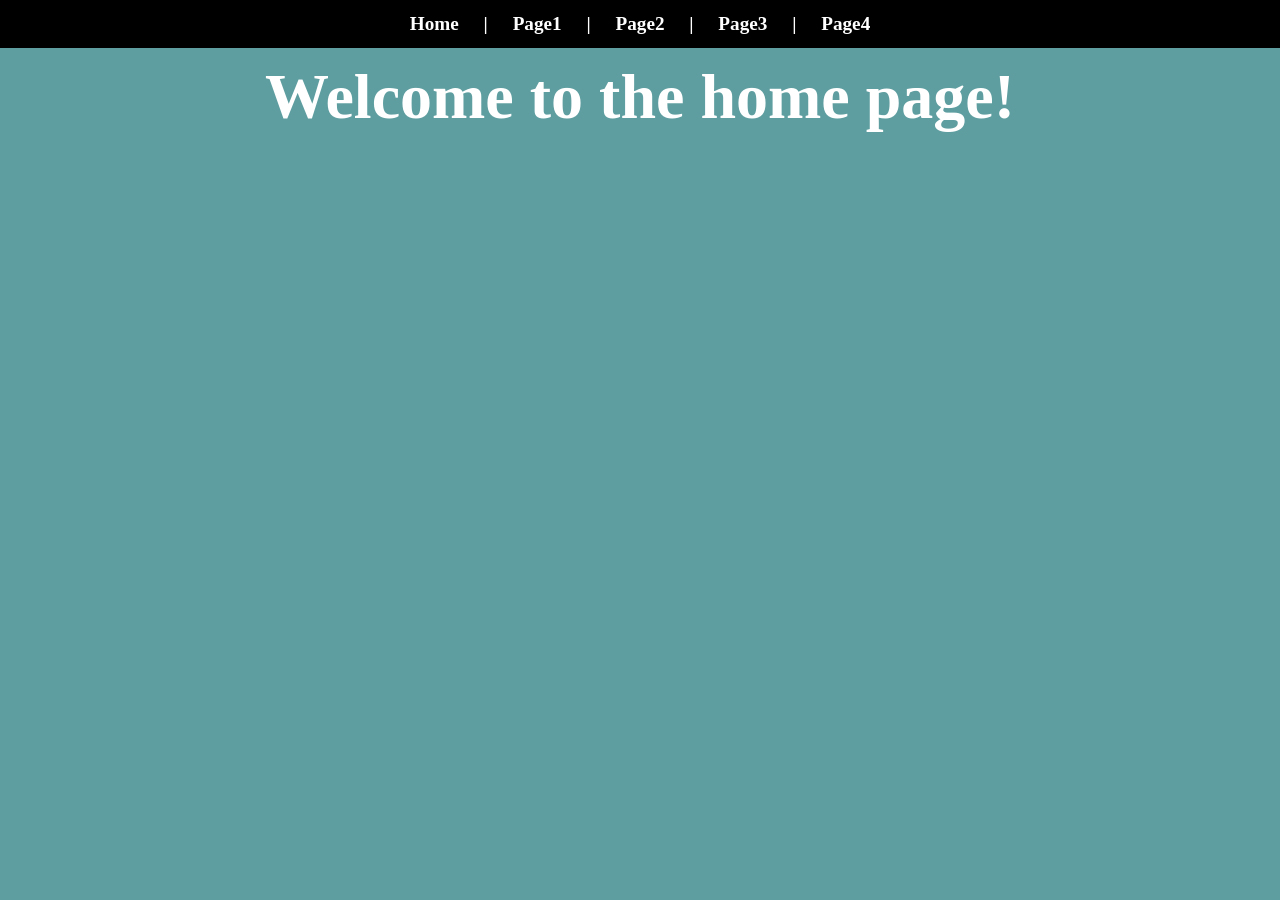
==== index.html @ e7e54e85 "Setup website, a lil stying, and some pages" ====
<html>
    <head>
        <!-- css import -->
        <link rel="stylesheet" href="style.css" />

        <title>A website</title>
    </head>
    <body>
        <div class="navbar">
            <a href="index.html" class="navlink">Home</a> | 
            <a href="page1.html" class="navlink">Page1</a> | 
            <a href="page2.html" class="navlink">Page2</a> | 
            <a href="page3.html" class="navlink">Page3</a> | 
            <a href="page4.html" class="navlink">Page4</a>
        </div>
        <h1>Welcome to the home page!</h1>
    </body>
</html>
---- style.css ----
h1 {
    text-align: center;
    margin: 1vw;
    font-size: 5vw;
    color: white;
    font-weight: bold;
}

.navlink {
    color: white;
    text-decoration: none;
    padding-left: 20px;
    padding-right: 20px;
}

.navbar {
    font-size: 1.5vw;
    width: 100vw;
    background-color: black;
    text-align: center;
    padding-bottom: 1vw;
    padding-top: 1vw;
    color: white;
    font-weight: bold
}

body {
  background-color: cadetblue;
  margin: 0px;
  padding: 0px;
}
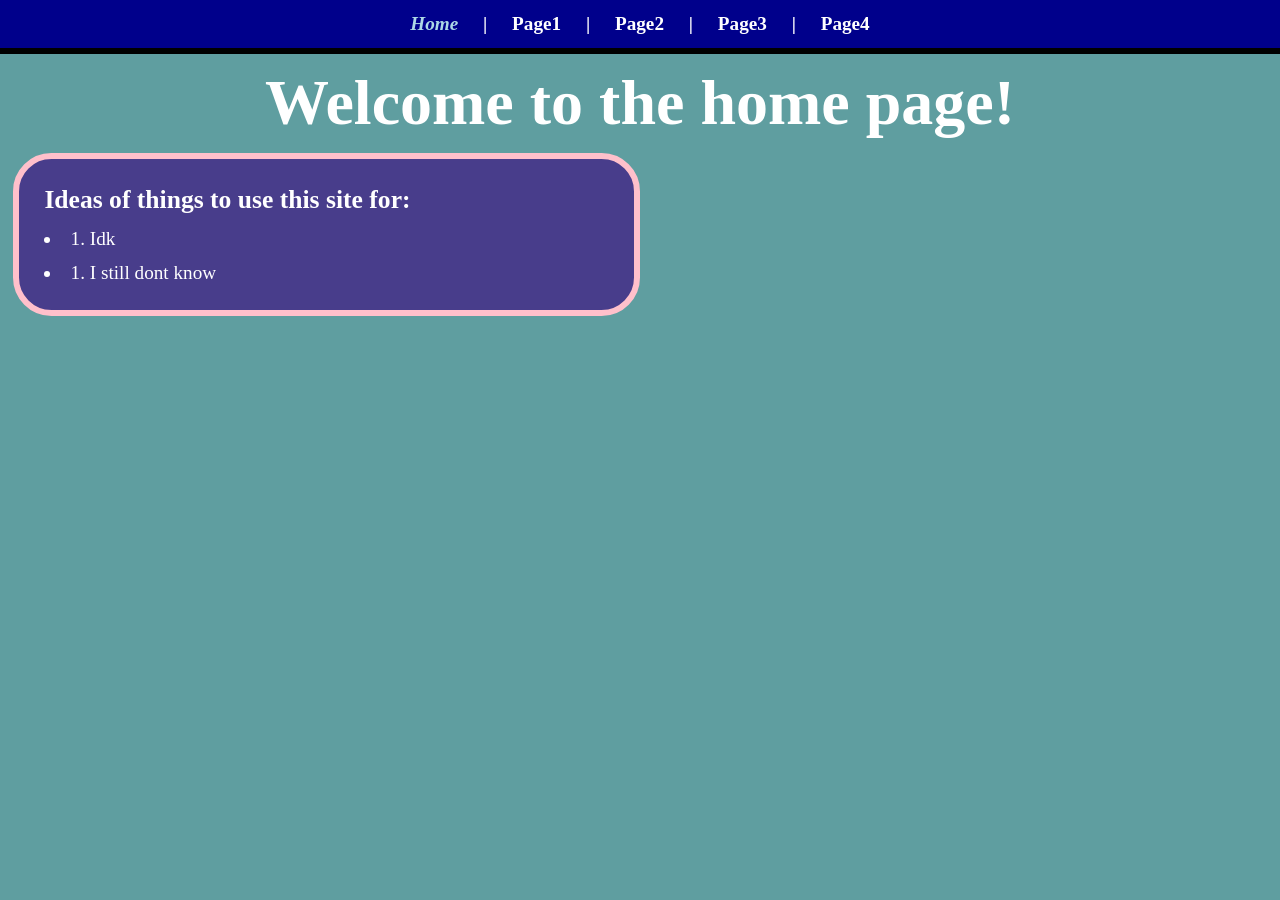
==== commit ab465b34: "Introduced EVIL WEATHER" ====
--- a/index.html
+++ b/index.html
@@ -7,12 +7,17 @@
     </head>
     <body>
         <div class="navbar">
-            <a href="index.html" class="navlink">Home</a> | 
+            <a href="index.html" class="navlink" id="selected">Home</a> | 
             <a href="page1.html" class="navlink">Page1</a> | 
             <a href="page2.html" class="navlink">Page2</a> | 
             <a href="page3.html" class="navlink">Page3</a> | 
             <a href="page4.html" class="navlink">Page4</a>
         </div>
         <h1>Welcome to the home page!</h1>
+        <div class="ideas">
+            <h2>Ideas of things to use this site for:</h2>
+            <li>1. Idk</li>
+            <li>1. I still dont know</li>
+        </div>
     </body>
 </html>
--- a/style.css
+++ b/style.css
@@ -4,6 +4,31 @@
     font-size: 5vw;
     color: white;
     font-weight: bold;
+}
+
+h2 {
+    text-align: left;
+    margin: 1vw;
+    font-size: 2vw;
+    color: white;
+    font-weight: bold;
+}
+
+li {
+    text-align: left;
+    margin: 1vw;
+    font-size: 1.5vw;
+    color: white;
+    font-weight: normal;
+}
+
+.ideas {
+    margin-left: 1vw;
+    background-color: darkslateblue;
+    margin-right: 50vw;
+    padding: 1vw;
+    border-radius: 3vw;
+    border: 0.5vw solid pink;
 }
 
 .navlink {
@@ -16,7 +41,8 @@
 .navbar {
     font-size: 1.5vw;
     width: 100vw;
-    background-color: black;
+    background-color: darkblue;
+    border-bottom: 0.5vw solid black;
     text-align: center;
     padding-bottom: 1vw;
     padding-top: 1vw;
@@ -28,4 +54,9 @@
   background-color: cadetblue;
   margin: 0px;
   padding: 0px;
+}
+
+#selected {
+    color: lightblue;
+    font-style: italic;
 }
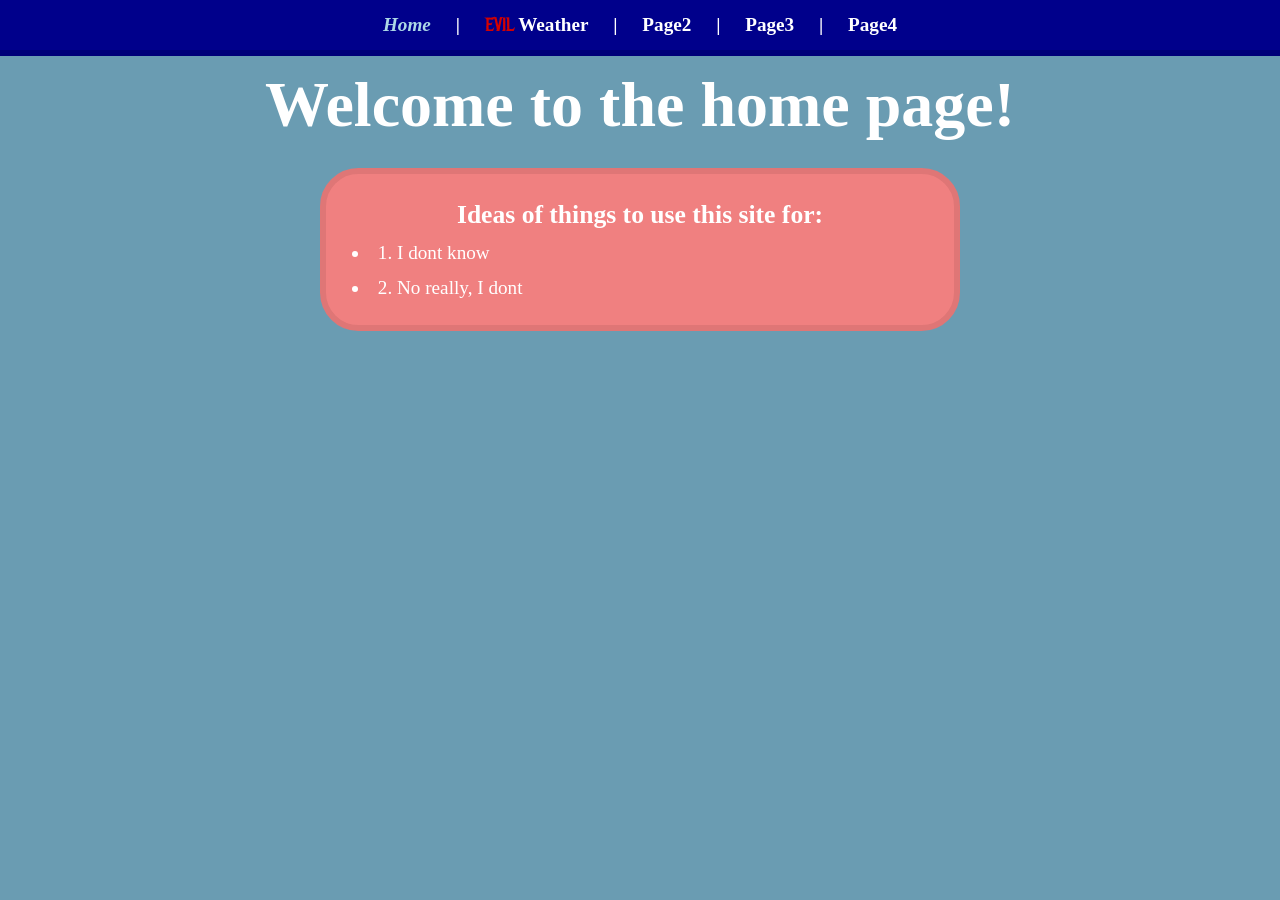
==== commit 15c25b82: "Evil weather tiime" ====
--- a/index.html
+++ b/index.html
@@ -2,13 +2,18 @@
     <head>
         <!-- css import -->
         <link rel="stylesheet" href="style.css" />
+        
+        <!-- Font import -->
+        <link rel="preconnect" href="https://fonts.googleapis.com">
+        <link rel="preconnect" href="https://fonts.gstatic.com" crossorigin>
+        <link href="https://fonts.googleapis.com/css2?family=Metal+Mania&display=swap" rel="stylesheet">
 
-        <title>A website</title>
+        <title>Home</title>
     </head>
     <body>
         <div class="navbar">
             <a href="index.html" class="navlink" id="selected">Home</a> | 
-            <a href="page1.html" class="navlink">Page1</a> | 
+            <a href="page1.html" class="navlink"><span class="evil">EVIL</span> Weather</a> | 
             <a href="page2.html" class="navlink">Page2</a> | 
             <a href="page3.html" class="navlink">Page3</a> | 
             <a href="page4.html" class="navlink">Page4</a>
@@ -16,8 +21,8 @@
         <h1>Welcome to the home page!</h1>
         <div class="ideas">
             <h2>Ideas of things to use this site for:</h2>
-            <li>1. Idk</li>
-            <li>1. I still dont know</li>
+            <li>1. I dont know</li>
+            <li>2. No really, I dont</li>
         </div>
     </body>
 </html>
--- a/style.css
+++ b/style.css
@@ -2,15 +2,23 @@
     text-align: center;
     margin: 1vw;
     font-size: 5vw;
-    color: white;
+    color: rgb(255, 255, 255);
     font-weight: bold;
 }
 
 h2 {
-    text-align: left;
+    text-align: center;
     margin: 1vw;
     font-size: 2vw;
-    color: white;
+    color: rgb(255, 255, 255);
+    font-weight: bold;
+}
+
+h3 {
+    text-align: center;
+    margin: 1vw;
+    font-size: 1.5vw;
+    color: rgb(255, 255, 255);
     font-weight: bold;
 }
 
@@ -18,17 +26,18 @@
     text-align: left;
     margin: 1vw;
     font-size: 1.5vw;
-    color: white;
+    color: rgb(255, 255, 255);
     font-weight: normal;
 }
 
 .ideas {
-    margin-left: 1vw;
-    background-color: darkslateblue;
-    margin-right: 50vw;
+    margin-left: 25vw;
+    background-color: rgb(240, 128, 128);
+    margin-right: 25vw;
+    margin-top: 2vw;
     padding: 1vw;
     border-radius: 3vw;
-    border: 0.5vw solid pink;
+    border: 0.5vw solid rgb(223, 118, 118);
 }
 
 .navlink {
@@ -41,22 +50,43 @@
 .navbar {
     font-size: 1.5vw;
     width: 100vw;
-    background-color: darkblue;
-    border-bottom: 0.5vw solid black;
+    background-color: rgb(0, 0, 139);
+    border-bottom: 0.5vw solid rgb(0, 0, 120);
     text-align: center;
     padding-bottom: 1vw;
     padding-top: 1vw;
-    color: white;
+    color: rgb(255, 255, 255);
     font-weight: bold
 }
 
 body {
-  background-color: cadetblue;
+  background-color: rgb(106, 156, 178);
   margin: 0px;
   padding: 0px;
 }
 
 #selected {
-    color: lightblue;
+    color: rgb(173, 216, 230);
     font-style: italic;
+}
+
+.evil {
+    color: rgb(212, 0, 0);
+    font-weight: 400;
+    font-family: "Metal Mania", system-ui;
+}
+
+.weather {
+    margin-left: 20vw;
+    background-color: rgb(201, 201, 201);
+    margin-right: 20vw;
+    margin-top: 2vw;
+    padding: 1vw;
+    border-radius: 3vw;
+    border: 0.5vw solid rgb(162, 162, 162);
+    
+}
+
+.bar {
+    margin-top: -20px;
 }
